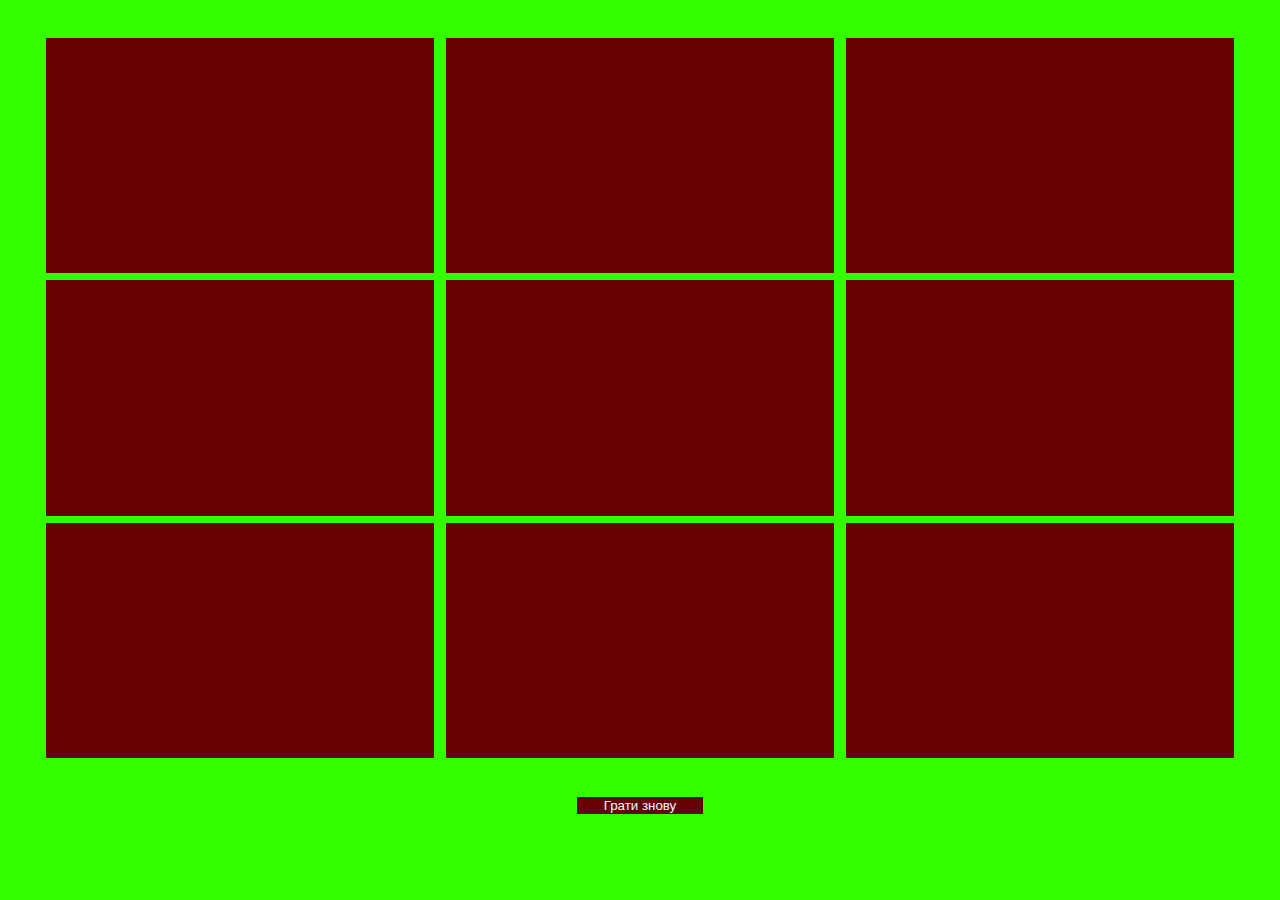
==== index.html @ d5940e25 "Initial commit" ====
<!DOCTYPE html>
<html lang="en">

<head>
    <meta charset="UTF-8">
    <meta http-equiv="X-UA-Compatible" content="IE=edge">
    <meta name="viewport" content="width=device-width, initial-scale=1.0">
    <link rel="stylesheet" href="./main.css">
    <script src="./app.js"></script>
    <title>Document</title>
</head>

<body>
    <div class="playing-field">
        <button class="button" data-value="0" onclick="getdetails(this)"></button>
        <button class="button" data-value="1" onclick="getdetails(this)"></button>
        <button class="button" data-value="2" onclick="getdetails(this)"></button>
        <button class="button" data-value="3" onclick="getdetails(this)"></button>
        <button class="button" data-value="4" onclick="getdetails(this)"></button>
        <button class="button" data-value="5" onclick="getdetails(this)"></button>
        <button class="button" data-value="6" onclick="getdetails(this)"></button>
        <button class="button" data-value="7" onclick="getdetails(this)"></button>
        <button class="button" data-value="8" onclick="getdetails(this)"></button>
    </div>
    <div class="restart-game">
        <span class="game-over-text"></span>
    </div>
    <button class="restart-game-btn" onclick="resetGame()">Грати знову</button>


</body>

</html>
---- main.css ----
*,
*::before,
*::after {
    box-sizing: border-box;
}

html {
    height: 100%;
}

body {
    height: 80%;
    background-color: rgb(51, 255, 0);
}

.playing-field {
    height: 100%;
    margin: 3%;
    display: grid;
    justify-items: center;
    align-items: center;
    grid-gap: 0ch;
    grid-gap: 1%;
    grid-template: 1fr 1fr 1fr / 1fr 1fr 1fr;
    overflow: hidden;
}

img {
    width: 50%;
    height: 20vh;
    overflow: hidden;
}

.button {
    width: 100%;
    height: 100%;
    border: 0;
    background-color: rgb(104, 3, 3);
    background-repeat: no-repeat;
    background-position: center;
    background-size: 40%;
    cursor: pointer;
}

.restart-game {
    display: none;
    text-align: center;
    /* position: absolute; */
    height: 5%;
    margin: 0;
    box-shadow: rgb(0 0 0 / 80%) 0 0 0 9999px;
}

.restart-game-btn {
    background-color: rgb(104, 3, 3);
    color: aliceblue;
    margin-left: 45%;
    width: 10%;
    border: 0;
}

.x {
    background-image: url("./img/x.png");
}

.o {
    background-image: url("./img/o.png");
}

.disabled {
    background-color: brown;
}

.visible {
    display: block;
}
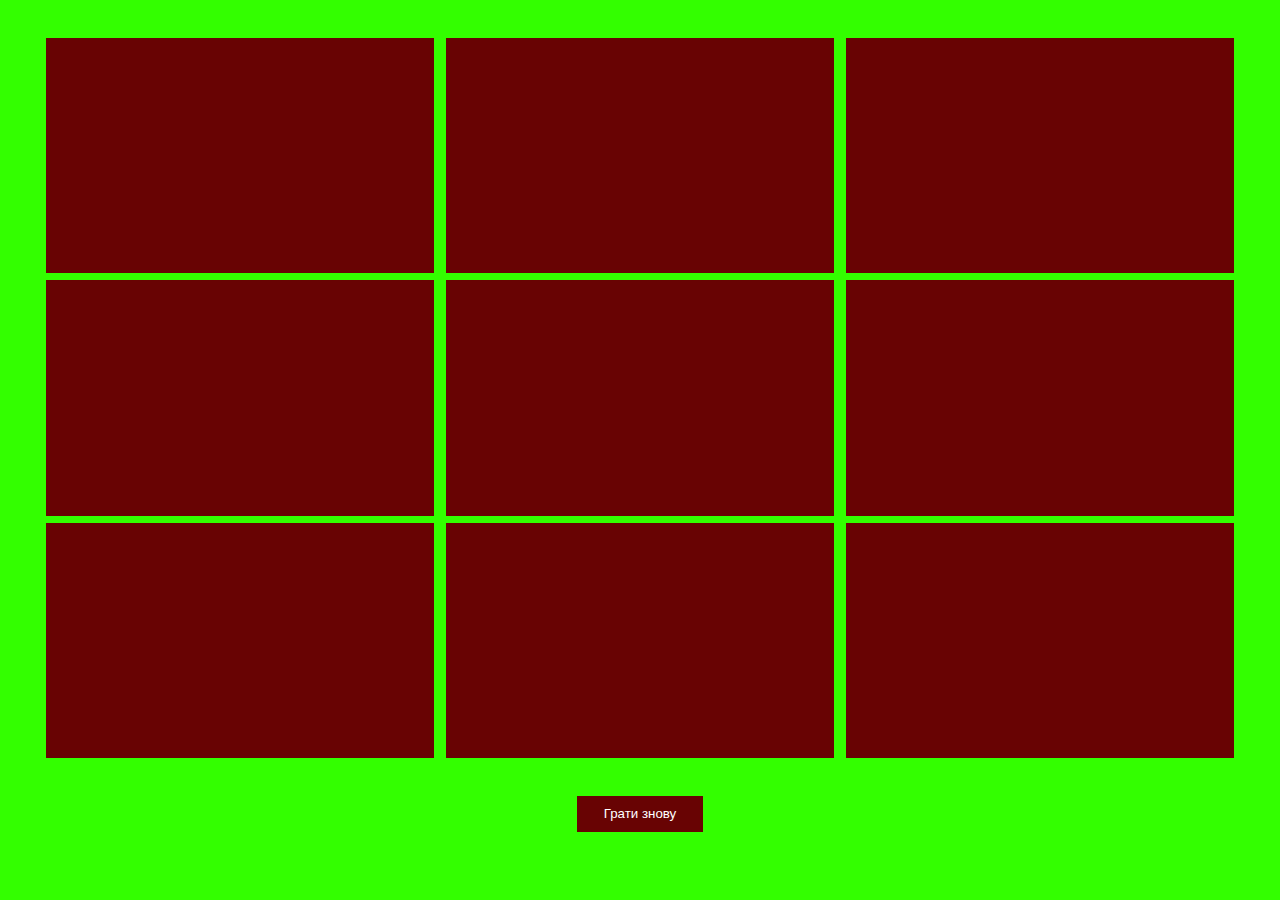
==== commit b4a42312: "refactoring" ====
--- a/index.html
+++ b/index.html
@@ -23,9 +23,9 @@
         <button class="button" data-value="8" onclick="getdetails(this)"></button>
     </div>
     <div class="restart-game">
-        <span class="game-over-text"></span>
+        <span class="restart-game__text"></span>
     </div>
-    <button class="restart-game-btn" onclick="resetGame()">Грати знову</button>
+    <button class="restart-btn" onclick="resetGame()">Грати знову</button>
 
 
 </body>
--- a/main.css
+++ b/main.css
@@ -2,6 +2,12 @@
 *::before,
 *::after {
     box-sizing: border-box;
+}
+
+:root {
+    --gren: rgb(51, 255, 0);
+    --red: rgb(104, 3, 3);
+    --light-red: rgb(165, 42, 42);
 }
 
 html {
@@ -10,7 +16,7 @@
 
 body {
     height: 80%;
-    background-color: rgb(51, 255, 0);
+    background-color: var(--gren)
 }
 
 .playing-field {
@@ -35,7 +41,7 @@
     width: 100%;
     height: 100%;
     border: 0;
-    background-color: rgb(104, 3, 3);
+    background-color: var(--red);
     background-repeat: no-repeat;
     background-position: center;
     background-size: 40%;
@@ -45,30 +51,31 @@
 .restart-game {
     display: none;
     text-align: center;
-    /* position: absolute; */
     height: 5%;
     margin: 0;
     box-shadow: rgb(0 0 0 / 80%) 0 0 0 9999px;
 }
 
-.restart-game-btn {
-    background-color: rgb(104, 3, 3);
-    color: aliceblue;
+.restart-btn {
+    background-color: var(--red);
+    color: #fff;
     margin-left: 45%;
     width: 10%;
+    min-width: 50px;
+    height: 5%;
     border: 0;
 }
 
-.x {
+.player-first-image {
     background-image: url("./img/x.png");
 }
 
-.o {
+.player-second-image {
     background-image: url("./img/o.png");
 }
 
 .disabled {
-    background-color: brown;
+    background-color: var(--light-red);
 }
 
 .visible {
